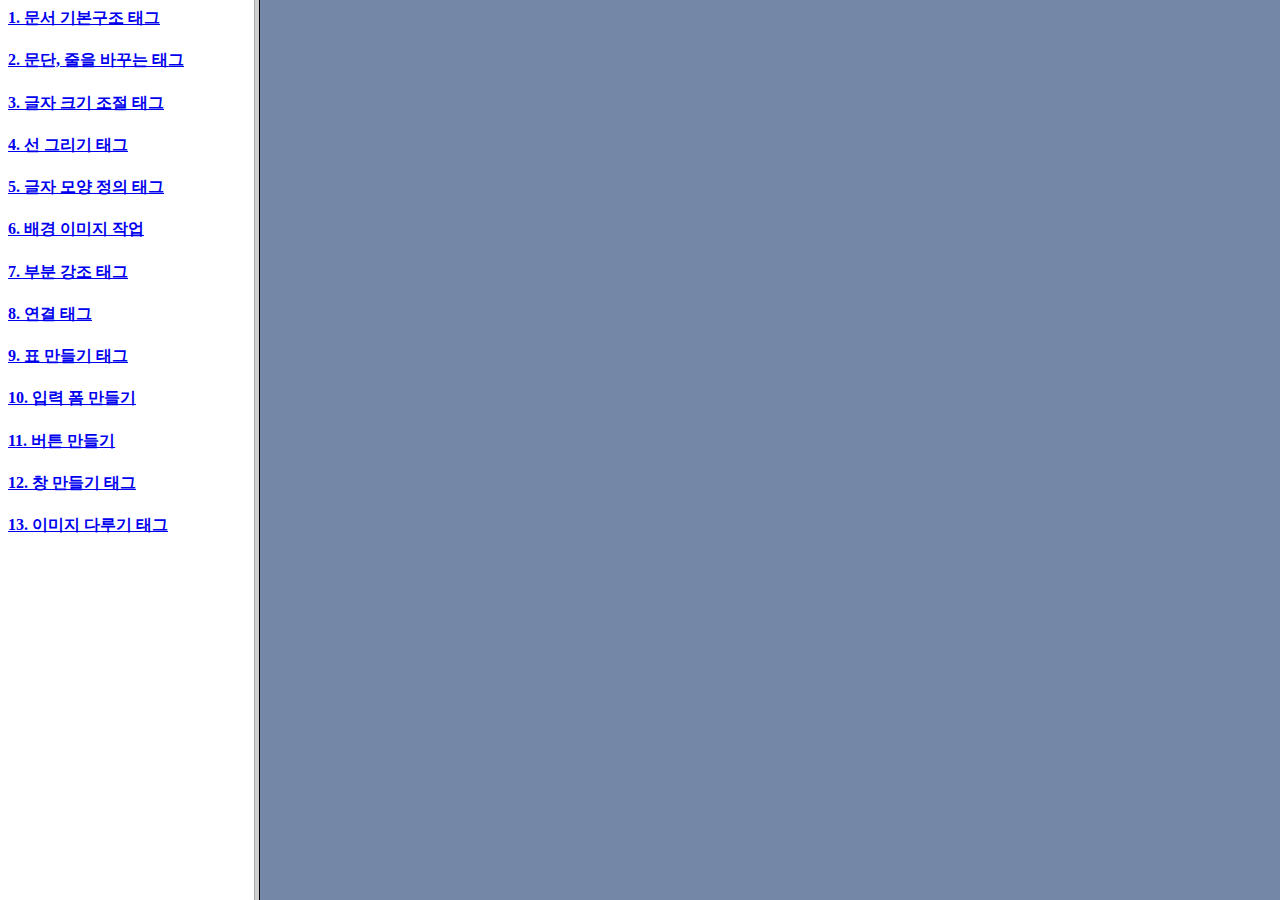
==== index.html @ 099bbdd7 "hw1 first commit" ====
<!DOCTYPE html>
<html>
    <head>
        <title>
            HomeWork_1
        </title>
        <link rel="stylesheet" href="menu.css">
    </head>
    <frameset cols="1,4">
        <frame src="menu.html"></frame>
        <frame class="contentFrame" name="contentFrame"></frame>
    </frameset>
</html>
---- menu.css ----
table {
    border-collapse: collapse;
}

td {
    border: 1px solid black;
}

.td1 {
    width: 100px;            
}

.td2 {
    width: 400px;
}

.td3 {
    width: 500px;
}

.titleTR {
    background-color: #50617d;
    font-weight: bold;
    text-align: center;
}

.contentFrame {
    background-color: #7487a6;
}
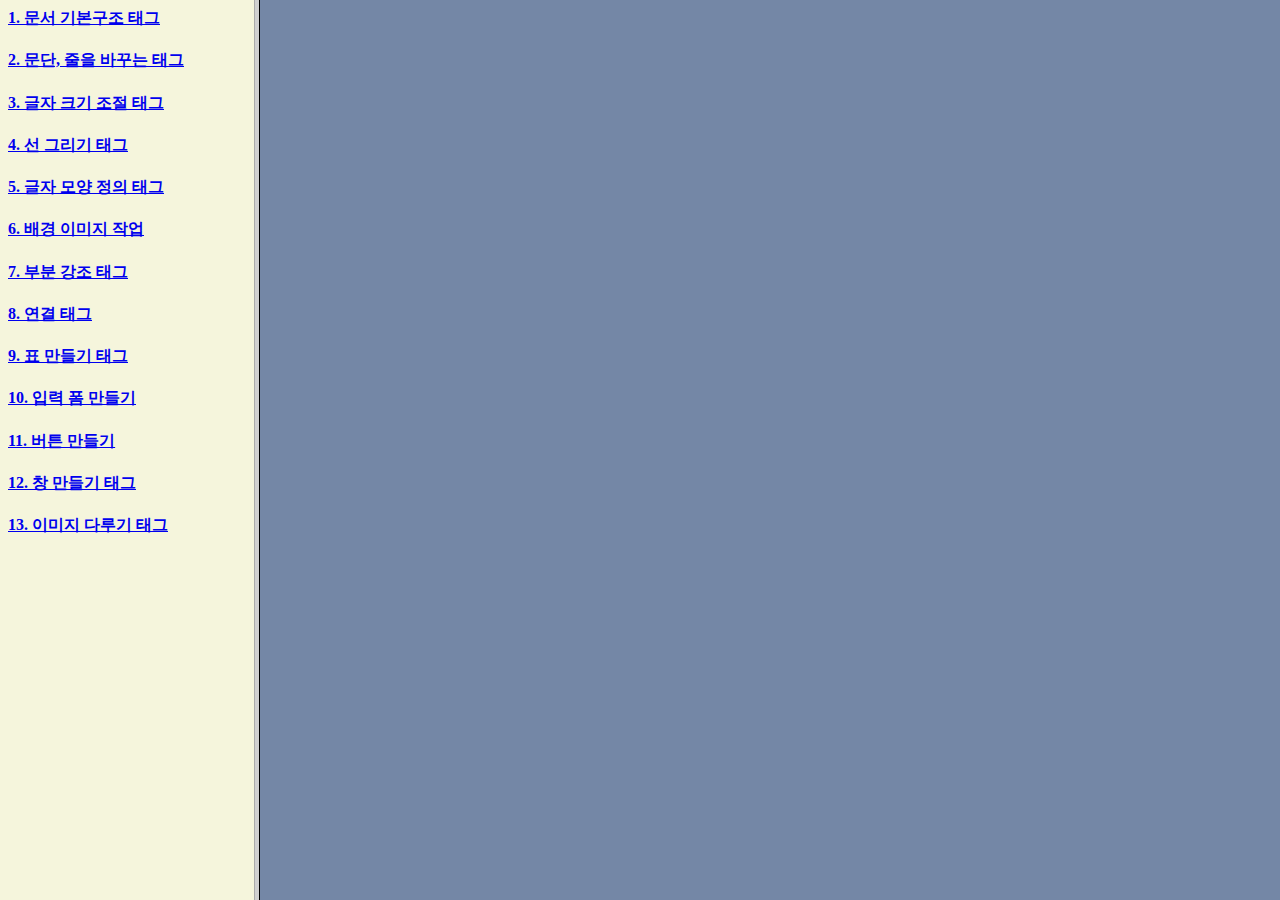
==== commit bbaf8d04: "add menu back color" ====
--- a/index.html
+++ b/index.html
@@ -7,7 +7,7 @@
         <link rel="stylesheet" href="menu.css">
     </head>
     <frameset cols="1,4">
-        <frame src="menu.html"></frame>
+        <frame class="menuFrame" src="menu.html"></frame>
         <frame class="contentFrame" name="contentFrame"></frame>
     </frameset>
 </html>--- a/menu.css
+++ b/menu.css
@@ -26,4 +26,8 @@
 
 .contentFrame {
     background-color: #7487a6;
+}
+
+.menuFrame {
+    background-color: beige;
 }